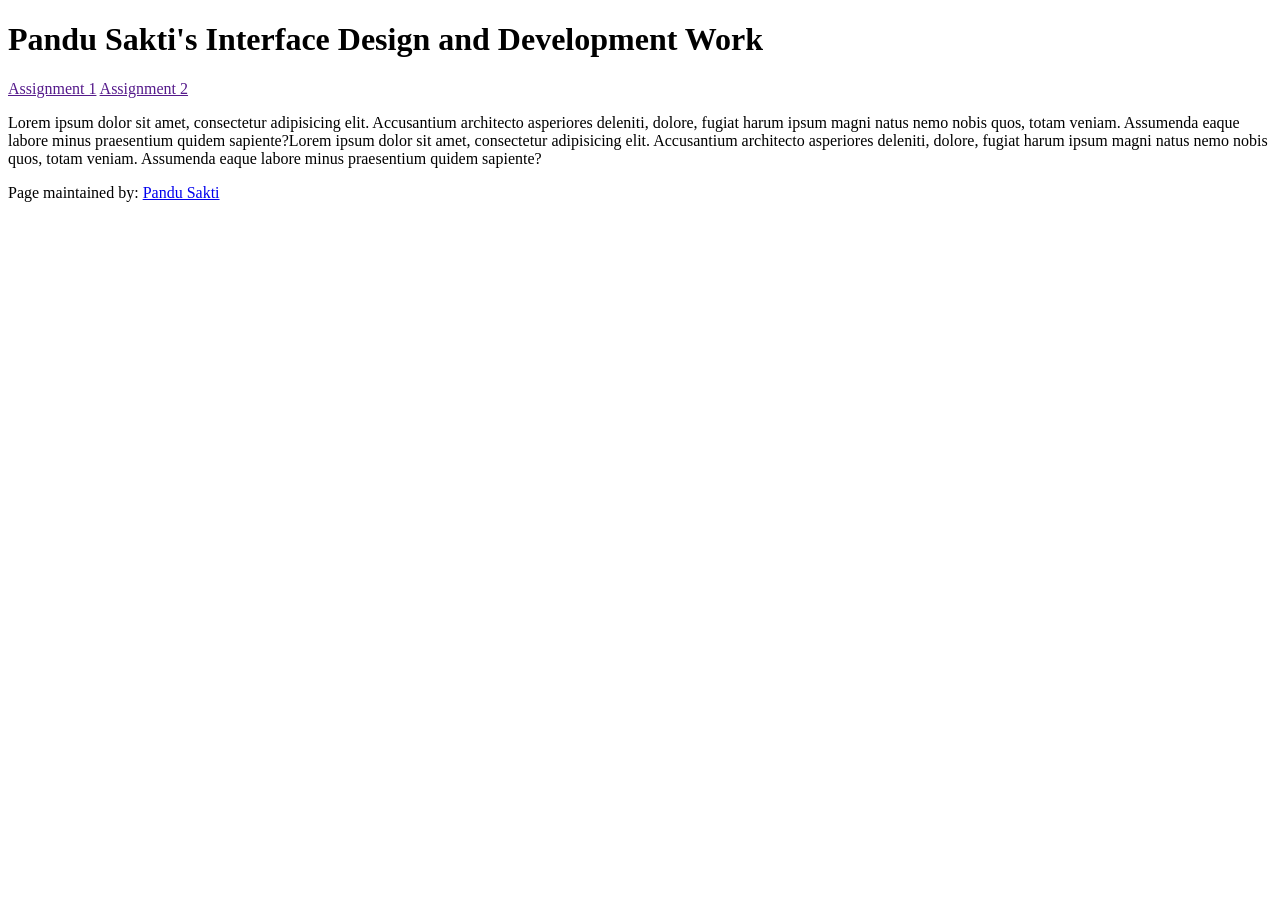
==== index.html @ f5432e8a "Work Index init Created a fork from the template, few changes that I've made: 1. title 2. header 3. " ====
<!doctype html>
<html lang="en">
<head>
    <meta charset="UTF-8">
    <meta name="viewport"
          content="width=device-width, user-scalable=no, initial-scale=1.0, maximum-scale=1.0, minimum-scale=1.0">
    <meta http-equiv="X-UA-Compatible" content="ie=edge">

<!-- !!!!! -->
<!--    change this to refer to your specific page  -->
    <title>Pandu's Work Index</title>

<!-- !!!!! -->
<!--  change this to your preferred icon  -->
    <!-- favicon was sourced from favicon.io but the original graphics are copyright 2020 Twitter, Inc
    and other contributors -->
    <!-- They are licensed under CC-BY 4.0 as linked below -->
    <!-- https://creativecommons.org/licenses/by/4.0/ -->
    <link rel="icon" type="image/png" href="./assets/icons/favicon.png">

    <link rel="stylesheet" href="reset.css">
    <link rel="stylesheet" href="style.css">
</head>
<body>

    <header>
<!-- !!!!! -->
<!--    change this to your preferred online name  -->
        <h1>Pandu Sakti's Interface Design and Development Work</h1>
    </header>

    <div class="mainNavContainer">

        <nav>
            <a href="">Assignment 1</a>
            <a href="">Assignment 2</a>
        </nav>

        <main>
            <section id="intro-section">
                <p> Lorem ipsum dolor sit amet, consectetur adipisicing elit. Accusantium architecto asperiores deleniti, dolore, fugiat harum ipsum magni natus nemo nobis quos, totam veniam. Assumenda eaque labore minus praesentium quidem sapiente?Lorem ipsum dolor sit amet, consectetur adipisicing elit. Accusantium architecto asperiores deleniti, dolore, fugiat harum ipsum magni natus nemo nobis quos, totam veniam. Assumenda eaque labore minus praesentium quidem sapiente?</p>
            </section>
        </main>

        <!-- this is an empty element which helps with spacing -->
        <aside></aside>

    </div>

    <footer>
        <p>
<!-- !!!!! -->
<!--    change this to your preferred online name and update link to refer to your github page  -->
            Page maintained by:
            <a href="https://github.com/pandurmit" target="_blank">
            Pandu Sakti
            </a>
        </p>
    </footer>
</body>
</html>
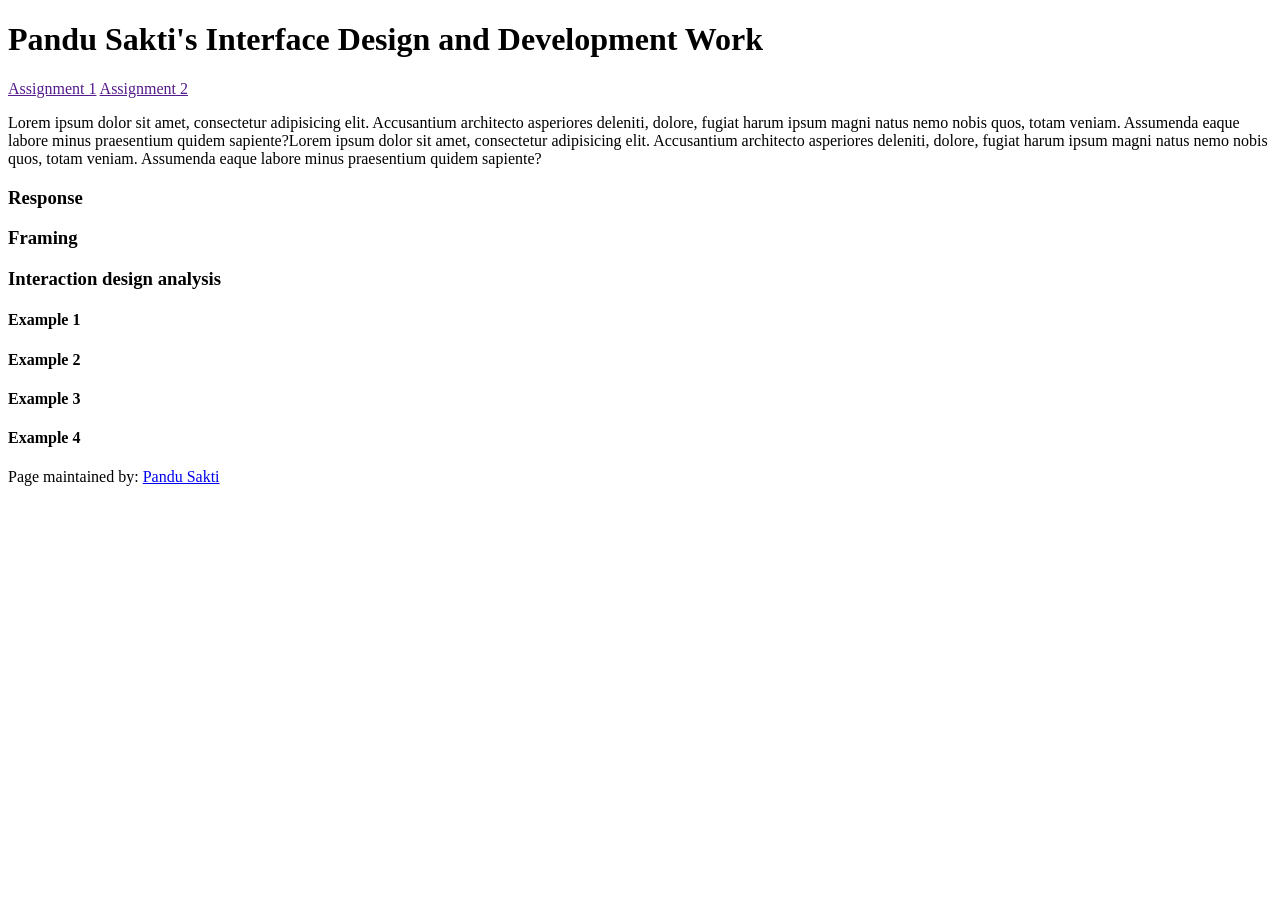
==== commit fa57cc2c: "Assignment 1 init adding response, framing, and example section" ====
--- a/index.html
+++ b/index.html
@@ -40,6 +40,23 @@
             <section id="intro-section">
                 <p> Lorem ipsum dolor sit amet, consectetur adipisicing elit. Accusantium architecto asperiores deleniti, dolore, fugiat harum ipsum magni natus nemo nobis quos, totam veniam. Assumenda eaque labore minus praesentium quidem sapiente?Lorem ipsum dolor sit amet, consectetur adipisicing elit. Accusantium architecto asperiores deleniti, dolore, fugiat harum ipsum magni natus nemo nobis quos, totam veniam. Assumenda eaque labore minus praesentium quidem sapiente?</p>
             </section>
+
+            <section>
+                <h3>Response</h3>
+            </section>
+
+            <section>
+                <h3>Framing</h3>
+            </section>
+
+            <section>
+                <h3>Interaction design analysis</h3>
+                <h4>Example 1</h4>
+                <h4>Example 2</h4>
+                <h4>Example 3</h4>
+                <h4>Example 4</h4>
+            </section>
+            
         </main>
 
         <!-- this is an empty element which helps with spacing -->
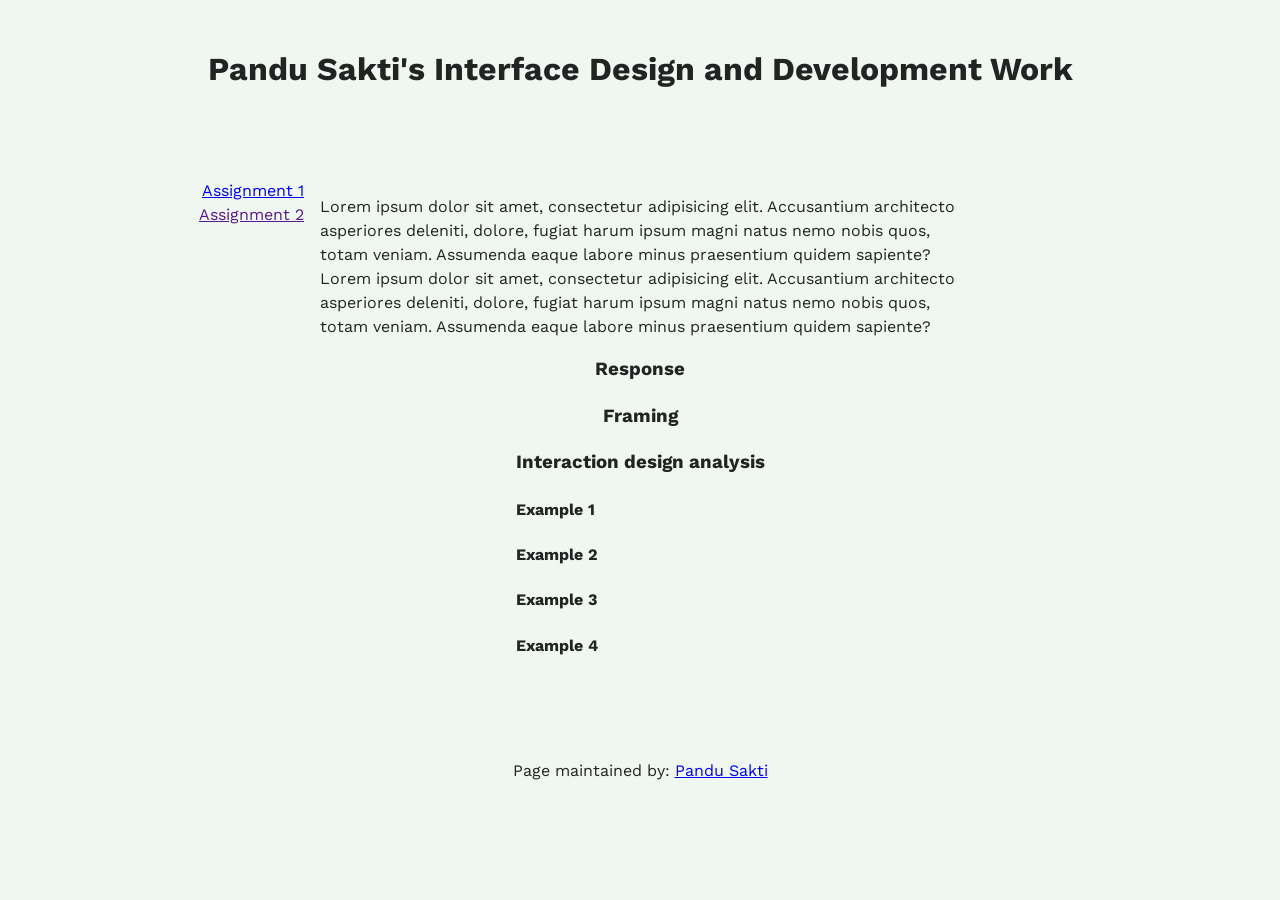
==== commit c4a5e661: "added ass1 added assignment 1 section to my page since last week I arrive late" ====
--- a/index.html
+++ b/index.html
@@ -32,7 +32,7 @@
     <div class="mainNavContainer">
 
         <nav>
-            <a href="">Assignment 1</a>
+            <a href="Assignment1.html">Assignment 1</a>
             <a href="">Assignment 2</a>
         </nav>
 
@@ -56,7 +56,7 @@
                 <h4>Example 3</h4>
                 <h4>Example 4</h4>
             </section>
-            
+
         </main>
 
         <!-- this is an empty element which helps with spacing -->
@@ -72,6 +72,8 @@
             <a href="https://github.com/pandurmit" target="_blank">
             Pandu Sakti
             </a>
+            <a href="link miro"
+                Community of Practice Documentation
         </p>
     </footer>
 </body>
--- a/style.css
+++ b/style.css
@@ -0,0 +1,140 @@
+/*!!!!!*/
+/*add in your own font imports here*/
+/*remember to update them in the rest of the CSS : eg the body selector*/
+@import url('https://fonts.googleapis.com/css2?family=Work+Sans:ital,wght@0,100..900;1,100..900&display=swap');
+
+/*!!!!!*/
+/*change out, and/or add colours to the colour scheme*/
+:root{
+    /* basic 2-bit palette from 1bit Monitor Glow Palette by Polyducks */
+    /* https://lospec.com/palette-list/1bit-monitor-glow */
+    --colour-1: #222323;
+    --colour-2: #f0f6f0;
+}
+
+/* this swaps the colour order to account for user's OS dark mode */
+/*!!!!!*/
+/*remember to update the colours here too to reflect the above changes*/
+@media (prefers-color-scheme: dark) {
+    :root{
+        --colour-1: #f0f6f0;
+        --colour-2: #222323;
+    }
+}
+
+
+body {
+    background-color: var(--colour-2);
+    color: var(--colour-1);
+    font-family: 'Work Sans', sans-serif;
+    line-height: 1.5;
+    padding: 1rem;
+    display: flex;
+    flex-direction: column;
+    gap: 1rem;
+}
+
+header {
+    display: flex;
+    justify-content: center;
+    margin-block-end: 3rem;
+}
+
+.mainNavContainer {
+    flex: 1;
+    display: flex;
+    justify-content: center;
+    gap: 1rem;
+}
+
+nav {
+    display: flex;
+    flex-direction: column;
+    min-width: fit-content;
+    flex: 1;
+    align-items: flex-end;
+}
+
+main {
+    display: flex;
+    flex-direction: column;
+    align-items: center;
+}
+
+Section {
+    max-width: 80rch;
+}
+
+h3 {
+    margin-top: 0;
+}
+
+aside {
+    visibility: hidden;
+    flex: 1;
+}
+
+footer {
+    display: flex;
+    justify-content: center;
+    margin-block-start: 3rem;
+}
+
+/*technique from Kevin Powell*/
+/*https://youtu.be/CU8Plk-53RU?si=zMpP0Pfbg1SaXeDB&t=255*/
+/*longer post about how this works and the * + * selector*/
+/*https://alistapart.com/article/axiomatic-css-and-lobotomized-owls/*/
+.prose > * + * {
+    margin-block-start: var(--prose-flow, 1em);
+}
+
+/* breakpoints from Material Design Spec https://m3.material.io/foundations/layout/breakpoints/overview */
+/* while sometimes mobile first is recommended, as we will be focused on desktop, we will start there */
+
+/* assumed base sizing is large (1200–1599px) : desktop  */
+
+/* extra-large breakpoint : desktop, ultrawide monitors */
+@media (width > 1600px) {
+
+}
+
+/* expanded breakpoint : phone or tablet in landscape, desktop */
+@media (width < 1200px) {
+    header {
+        margin-block-end: 2rem;
+    }
+    footer {
+        margin-block-start: 2rem;
+    }
+}
+/* medium breakpoint : tablet in portrait */
+@media (width < 840px) {
+    header {
+        margin-block-end: 1rem;
+    }
+    .mainNavContainer {
+        flex-direction: column;
+        justify-content: flex-start;
+        align-items: center;
+    }
+    nav {
+        flex: 0;
+        width: 100%;
+        max-width: 80rch;
+        justify-content: space-between;
+        flex-direction: row;
+    }
+    main {
+        flex: 1;
+    }
+    aside {
+        flex: 0;
+    }
+    footer {
+        margin-block-start: 1rem;
+    }
+}
+/* compact breakpoint : phone in portrait */
+@media (width < 600px) {
+
+}
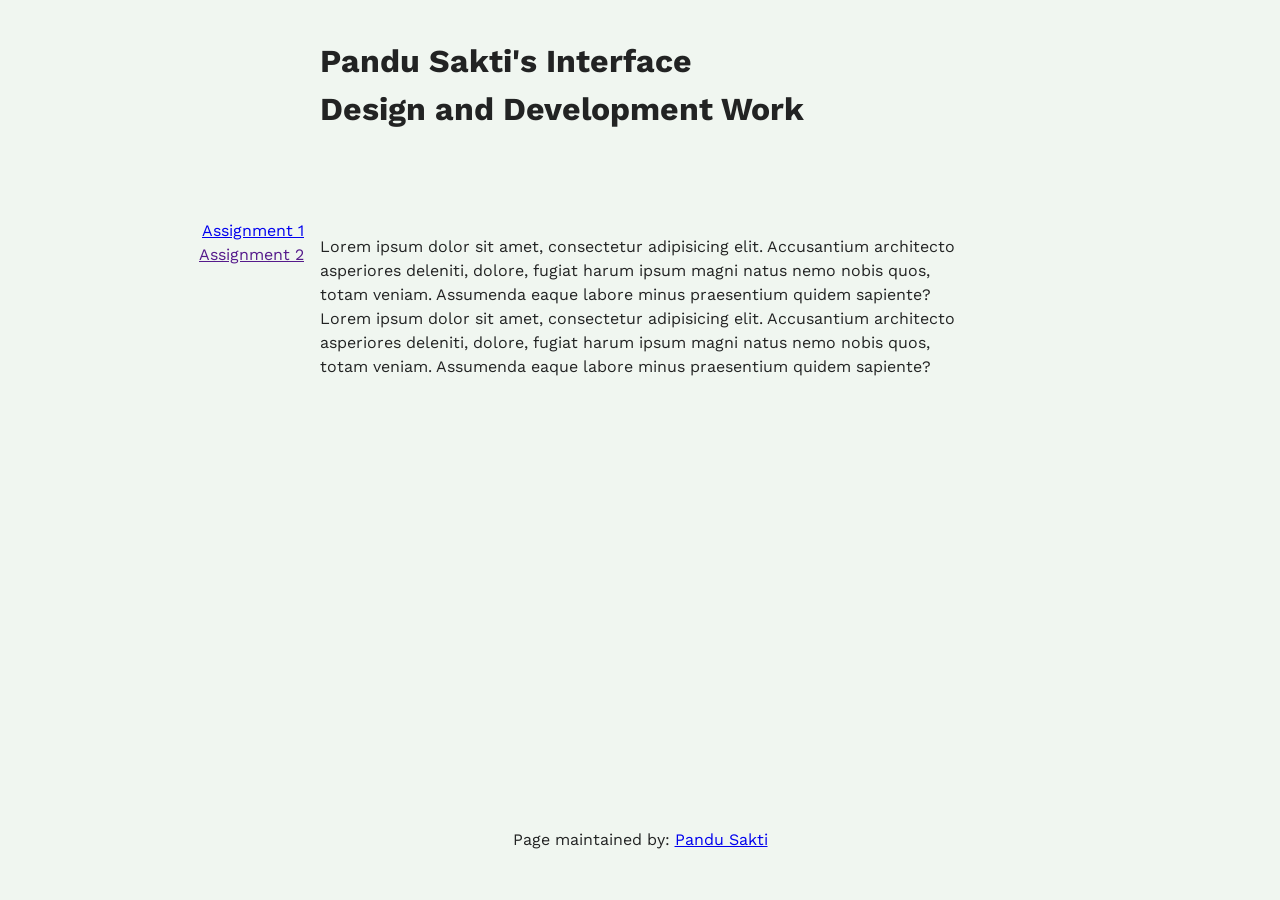
==== commit 56a93467: "adding the prompt added the scenario, prompt, and context for the assignment" ====
--- a/index.html
+++ b/index.html
@@ -40,23 +40,6 @@
             <section id="intro-section">
                 <p> Lorem ipsum dolor sit amet, consectetur adipisicing elit. Accusantium architecto asperiores deleniti, dolore, fugiat harum ipsum magni natus nemo nobis quos, totam veniam. Assumenda eaque labore minus praesentium quidem sapiente?Lorem ipsum dolor sit amet, consectetur adipisicing elit. Accusantium architecto asperiores deleniti, dolore, fugiat harum ipsum magni natus nemo nobis quos, totam veniam. Assumenda eaque labore minus praesentium quidem sapiente?</p>
             </section>
-
-            <section>
-                <h3>Response</h3>
-            </section>
-
-            <section>
-                <h3>Framing</h3>
-            </section>
-
-            <section>
-                <h3>Interaction design analysis</h3>
-                <h4>Example 1</h4>
-                <h4>Example 2</h4>
-                <h4>Example 3</h4>
-                <h4>Example 4</h4>
-            </section>
-
         </main>
 
         <!-- this is an empty element which helps with spacing -->
--- a/style.css
+++ b/style.css
@@ -61,11 +61,11 @@
     align-items: center;
 }
 
-Section {
+section {
     max-width: 80rch;
 }
 
-h3 {
+.firstSectionHeading {
     margin-top: 0;
 }
 
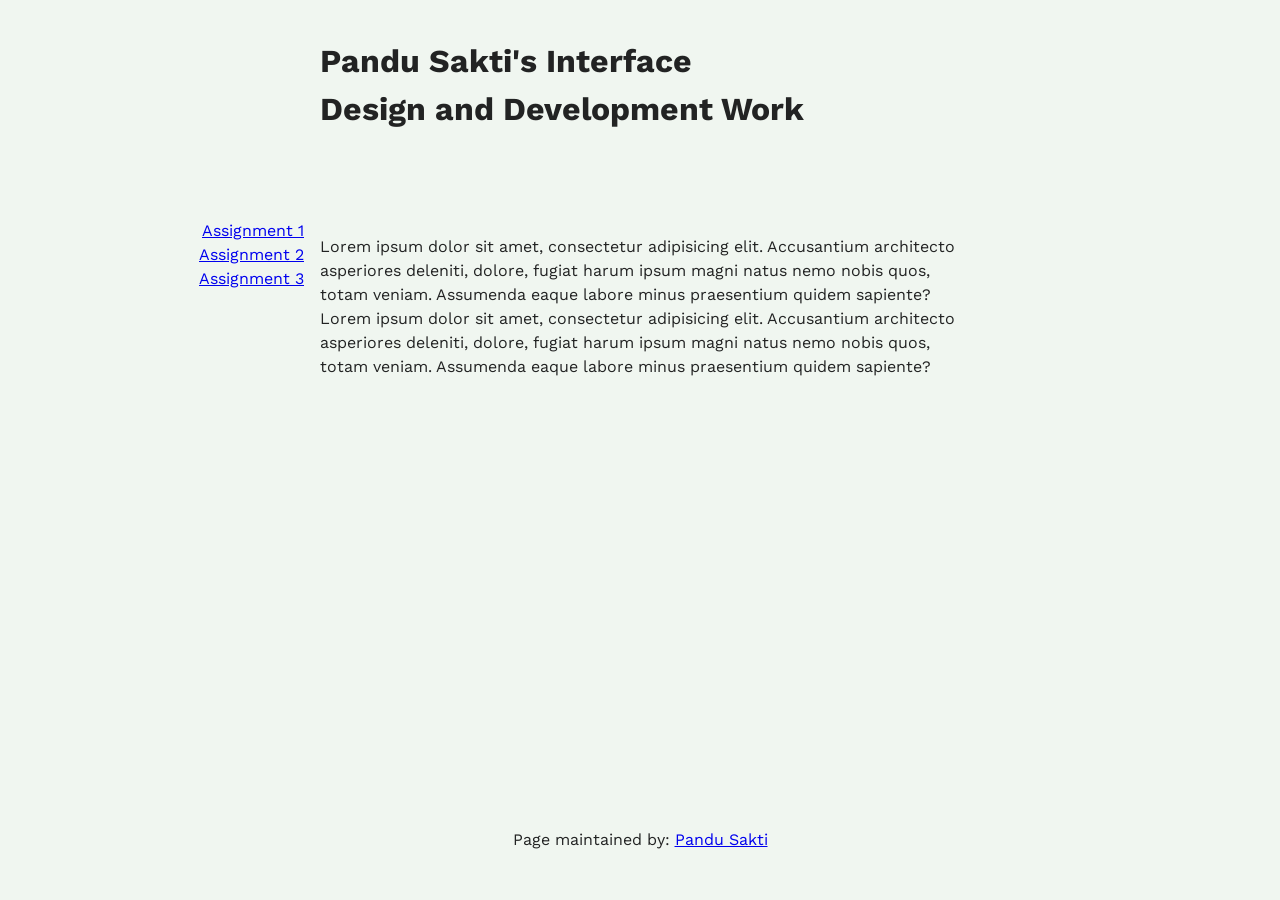
==== commit 24a665ae: "final instrument" ====
--- a/index.html
+++ b/index.html
@@ -18,8 +18,8 @@
     <!-- https://creativecommons.org/licenses/by/4.0/ -->
     <link rel="icon" type="image/png" href="./assets/icons/favicon.png">
 
-    <link rel="stylesheet" href="reset.css">
-    <link rel="stylesheet" href="style.css">
+    <link rel="stylesheet" href="css/reset.css">
+    <link rel="stylesheet" href="css/style.css">
 </head>
 <body>
 
@@ -33,7 +33,8 @@
 
         <nav>
             <a href="Assignment1.html">Assignment 1</a>
-            <a href="">Assignment 2</a>
+            <a href="Assignment2.html">Assignment 2</a>
+            <a href="Assignment3.html">Assignment 3</a>
         </nav>
 
         <main>
--- a/css/style.css
+++ b/css/style.css
@@ -0,0 +1,140 @@
+/*!!!!!*/
+/*add in your own font imports here*/
+/*remember to update them in the rest of the CSS : eg the body selector*/
+@import url('https://fonts.googleapis.com/css2?family=Work+Sans:ital,wght@0,100..900;1,100..900&display=swap');
+
+/*!!!!!*/
+/*change out, and/or add colours to the colour scheme*/
+:root{
+    /* basic 2-bit palette from 1bit Monitor Glow Palette by Polyducks */
+    /* https://lospec.com/palette-list/1bit-monitor-glow */
+    --colour-1: #222323;
+    --colour-2: #f0f6f0;
+}
+
+/* this swaps the colour order to account for user's OS dark mode */
+/*!!!!!*/
+/*remember to update the colours here too to reflect the above changes*/
+@media (prefers-color-scheme: dark) {
+    :root{
+        --colour-1: #f0f6f0;
+        --colour-2: #222323;
+    }
+}
+
+
+body {
+    background-color: var(--colour-2);
+    color: var(--colour-1);
+    font-family: 'Work Sans', sans-serif;
+    line-height: 1.5;
+    padding: 1rem;
+    display: flex;
+    flex-direction: column;
+    gap: 1rem;
+}
+
+header {
+    display: flex;
+    justify-content: center;
+    margin-block-end: 3rem;
+}
+
+.mainNavContainer {
+    flex: 1;
+    display: flex;
+    justify-content: center;
+    gap: 1rem;
+}
+
+nav {
+    display: flex;
+    flex-direction: column;
+    min-width: fit-content;
+    flex: 1;
+    align-items: flex-end;
+}
+
+main {
+    display: flex;
+    flex-direction: column;
+    align-items: center;
+}
+
+section {
+    max-width: 80rch;
+}
+
+.firstSectionHeading {
+    margin-top: 0;
+}
+
+aside {
+    visibility: hidden;
+    flex: 1;
+}
+
+footer {
+    display: flex;
+    justify-content: center;
+    margin-block-start: 3rem;
+}
+
+/*technique from Kevin Powell*/
+/*https://youtu.be/CU8Plk-53RU?si=zMpP0Pfbg1SaXeDB&t=255*/
+/*longer post about how this works and the * + * selector*/
+/*https://alistapart.com/article/axiomatic-css-and-lobotomized-owls/*/
+.prose > * + * {
+    margin-block-start: var(--prose-flow, 1em);
+}
+
+/* breakpoints from Material Design Spec https://m3.material.io/foundations/layout/breakpoints/overview */
+/* while sometimes mobile first is recommended, as we will be focused on desktop, we will start there */
+
+/* assumed base sizing is large (1200–1599px) : desktop  */
+
+/* extra-large breakpoint : desktop, ultrawide monitors */
+@media (width > 1600px) {
+
+}
+
+/* expanded breakpoint : phone or tablet in landscape, desktop */
+@media (width < 1200px) {
+    header {
+        margin-block-end: 2rem;
+    }
+    footer {
+        margin-block-start: 2rem;
+    }
+}
+/* medium breakpoint : tablet in portrait */
+@media (width < 840px) {
+    header {
+        margin-block-end: 1rem;
+    }
+    .mainNavContainer {
+        flex-direction: column;
+        justify-content: flex-start;
+        align-items: center;
+    }
+    nav {
+        flex: 0;
+        width: 100%;
+        max-width: 80rch;
+        justify-content: space-between;
+        flex-direction: row;
+    }
+    main {
+        flex: 1;
+    }
+    aside {
+        flex: 0;
+    }
+    footer {
+        margin-block-start: 1rem;
+    }
+}
+/* compact breakpoint : phone in portrait */
+@media (width < 600px) {
+
+}
